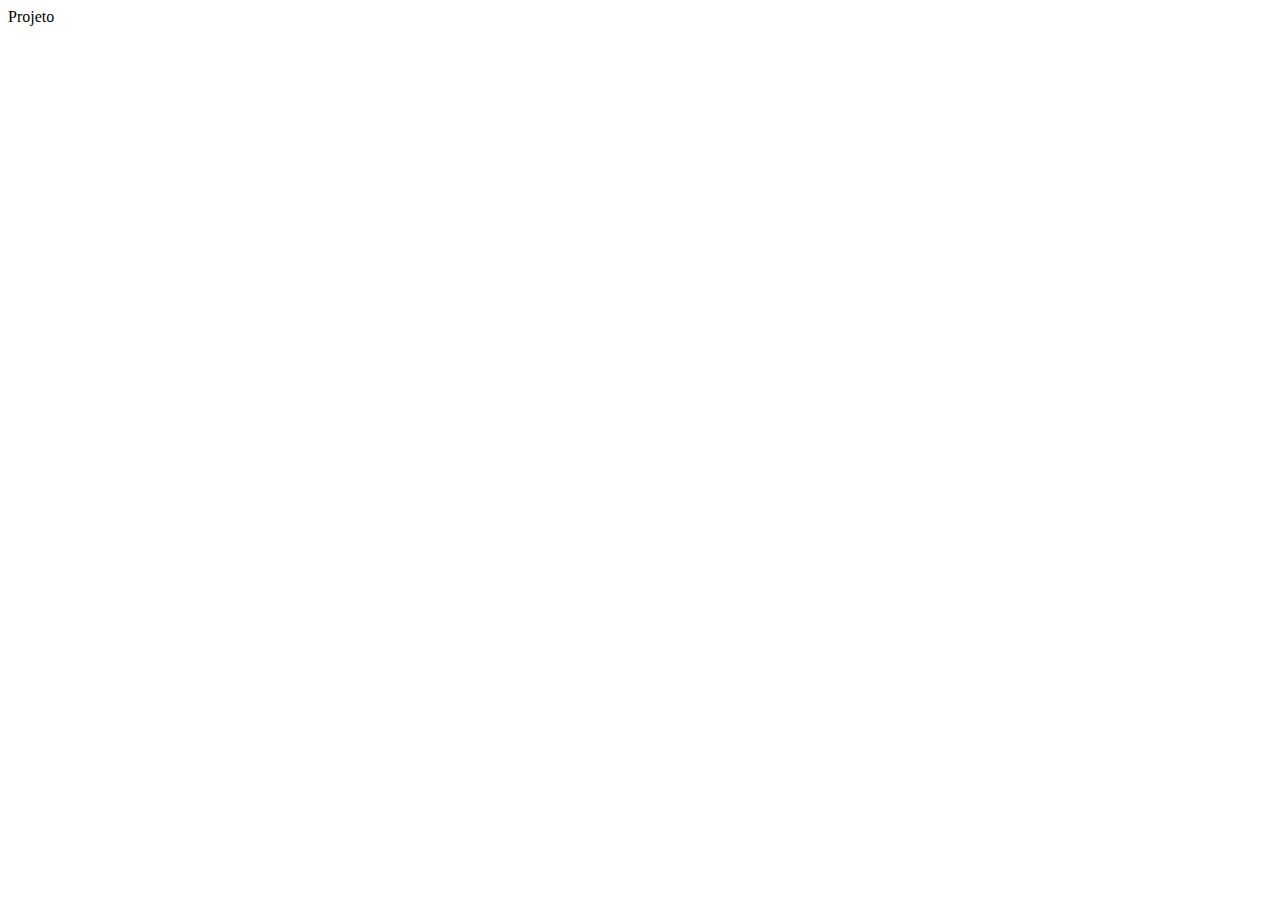
==== index.html @ 7265e81c "Commit Inicial" ====
<!DOCTYPE html>
<html lang="ept-br
    <meta charset="UTF-8">
    <meta http-equiv="X-UA-Compatible" content="IE=edge">
    <meta name="viewport" content="width=device-width, initial-scale=1.0">
    <title>Projeto Guiado New Tab</title>
</head>
<body>
    Projeto 
</body>
</html>
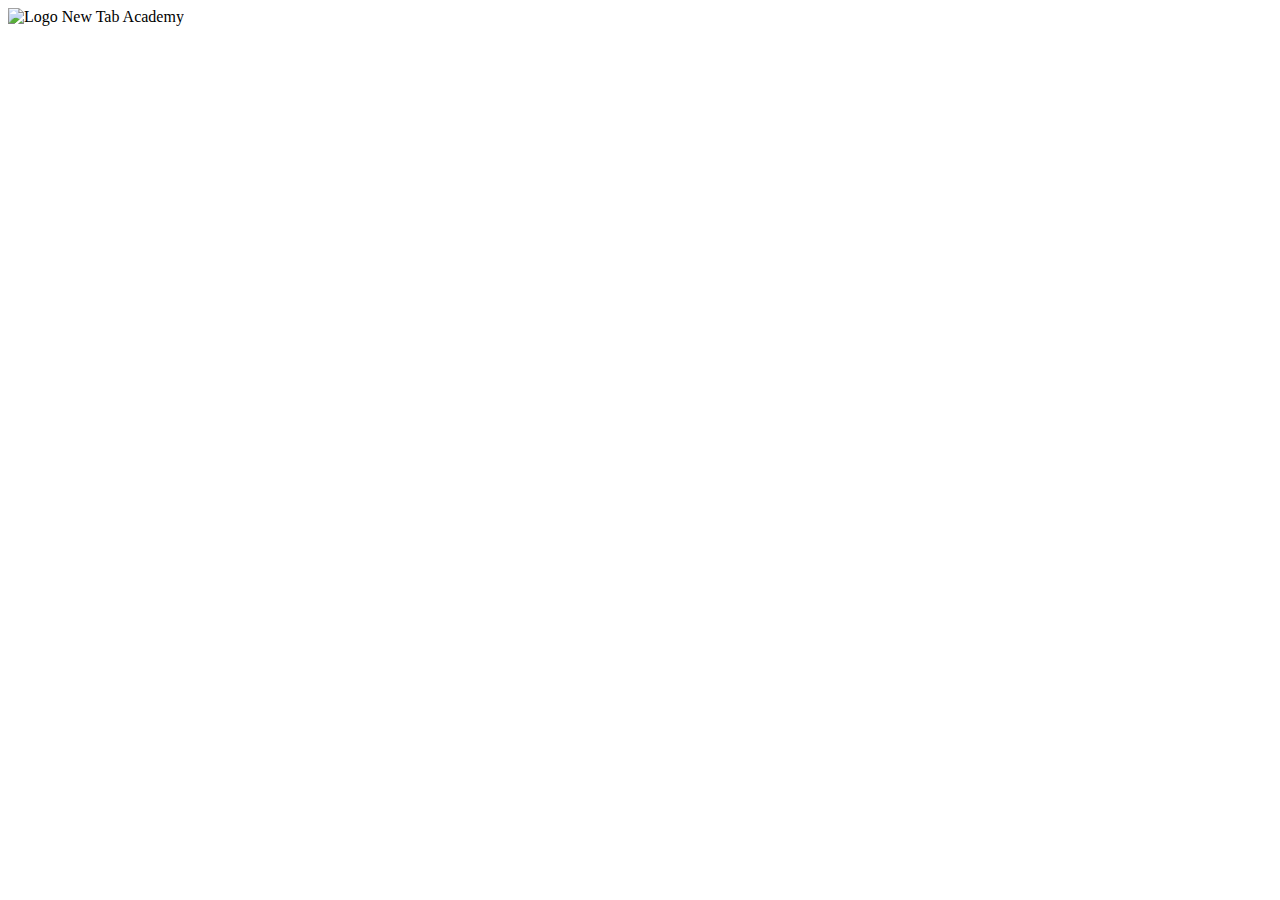
==== commit 4f8dd0a8: "Logo adicionada ao header" ====
--- a/index.html
+++ b/index.html
@@ -6,6 +6,14 @@
     <title>Projeto Guiado New Tab</title>
 </head>
 <body>
-    Projeto 
+
+    <header>
+        <img src="/projeto-guiado-newtab/assets/img/logo.png" alt="Logo New Tab Academy">
+    </header>
+
+    <section>
+
+    </section>
+
 </body>
 </html>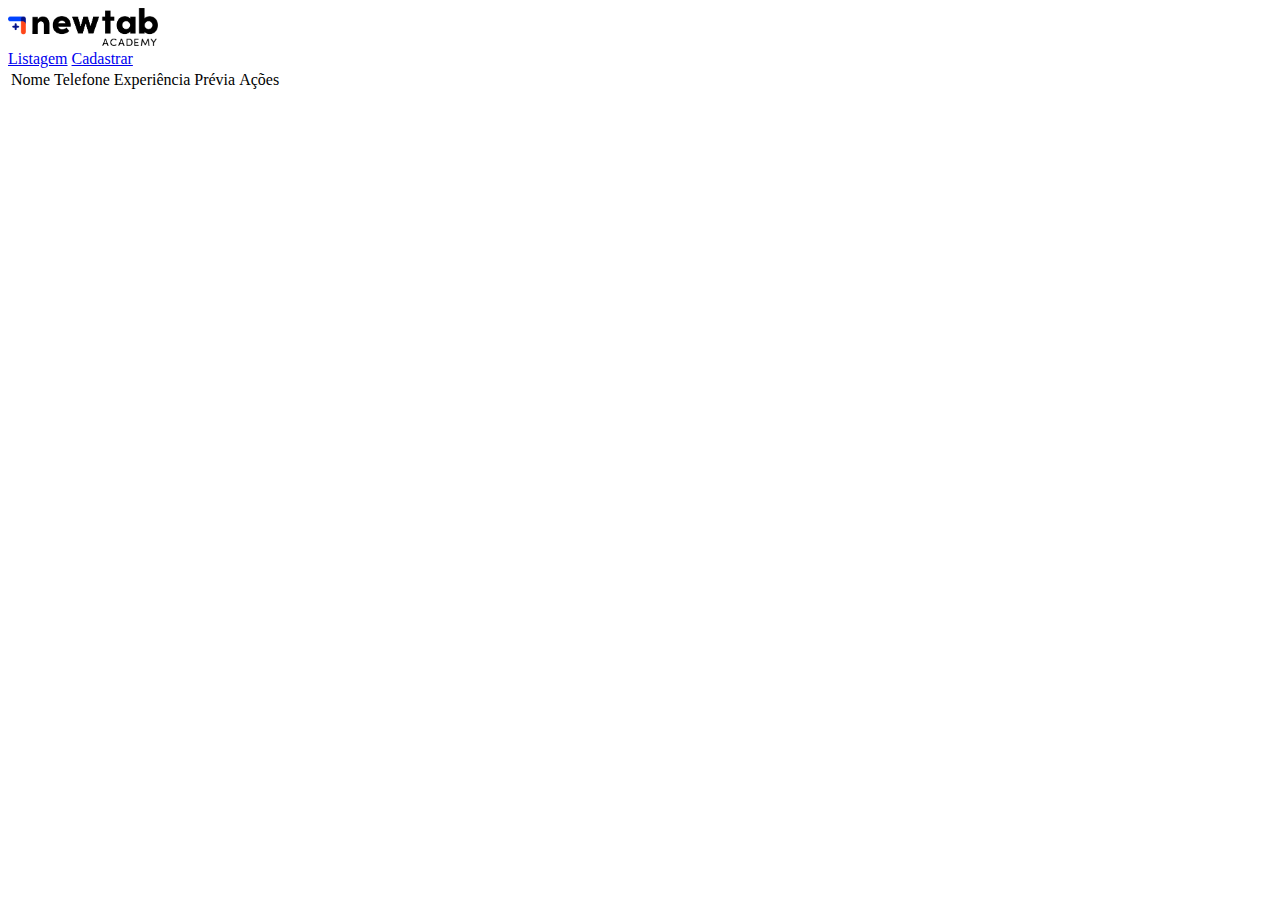
==== commit 73081517: "Estudando o código novamente e acrescentando comentários, porém ainda não terminei por conta da vist" ====
--- a/index.html
+++ b/index.html
@@ -1,19 +1,47 @@
 <!DOCTYPE html>
-<html lang="ept-br
+<html lang="pt-BR">
     <meta charset="UTF-8">
     <meta http-equiv="X-UA-Compatible" content="IE=edge">
     <meta name="viewport" content="width=device-width, initial-scale=1.0">
+    <link rel="stylesheet" href="./css/style.css">
+    <link rel="stylesheet" href="./css/list.css">
     <title>Projeto Guiado New Tab</title>
 </head>
 <body>
 
     <header>
-        <img src="/projeto-guiado-newtab/assets/img/logo.png" alt="Logo New Tab Academy">
+        <img src="./assets/img/logo.png" alt="Logo New Tab Academy" width="150px">
     </header>
 
-    <section>
+    <!--Inicio menu-->
+    <section class="menu">
+        <a href="index.html">Listagem</a>
+        <a href="form.html">Cadastrar</a>
+    </section>
+    <!--Fim menu-->
 
+    <section id="listagem">
+        <table class="tabela">
+            <!--inicio cabeçalho-->
+            <tr>
+                <td>
+                    Nome
+                </td>
+                <td>
+                    Telefone
+                </td>
+                <td>
+                    Experiência Prévia
+                </td>
+                <td>
+                    Ações
+                </td>
+            </tr>
+            <!--fim cabeçalho-->
+        </table>
     </section>
+
+    <script src="./js/main.js"></script>
 
 </body>
 </html>